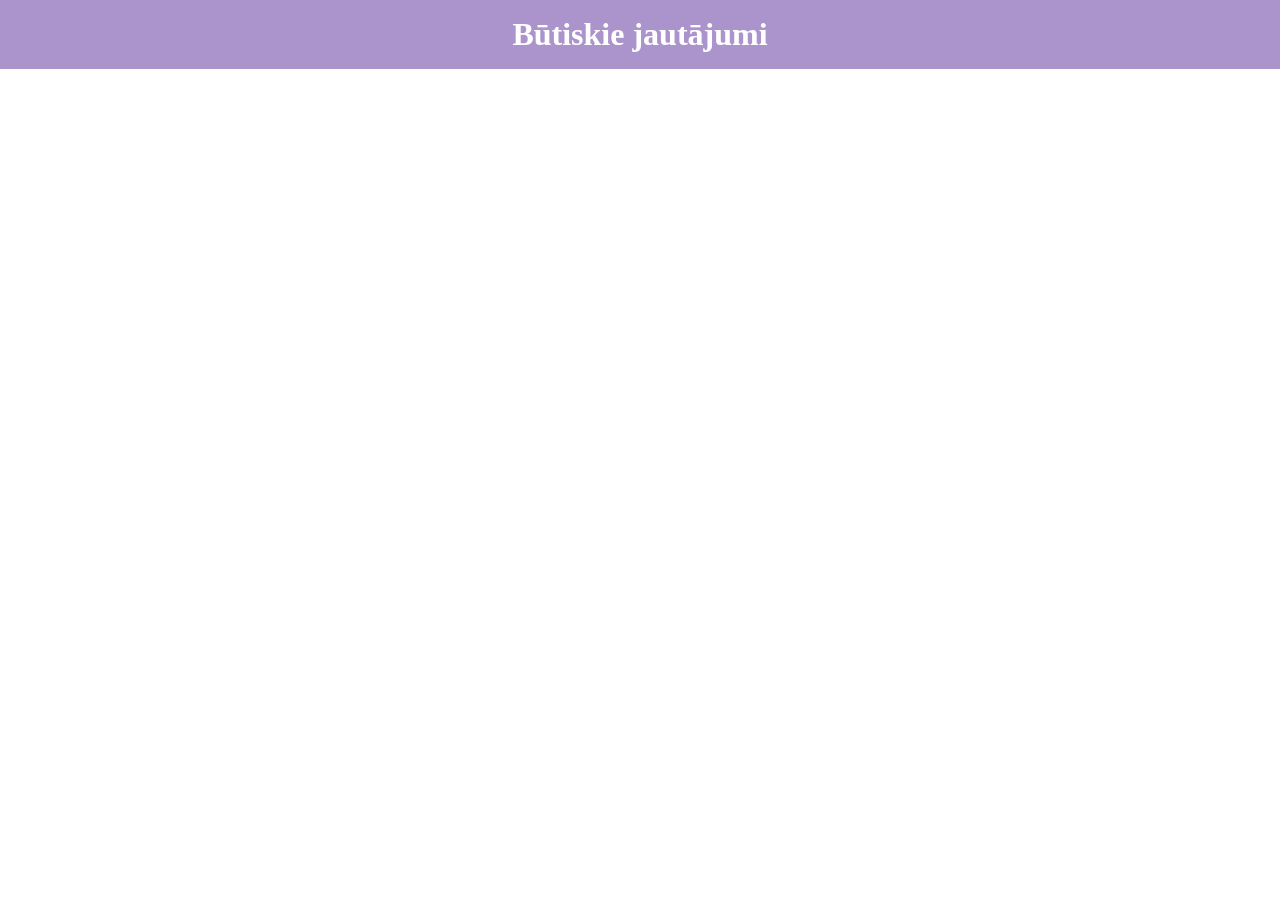
==== play.html @ 62e642f2 "Update play.html" ====
<!DOCTYPE html>
<html lang="lv">
<head>
  <meta charset="UTF-8">
  <meta name="viewport" content="width=device-width, initial-scale=1.0">
  <title>Romantiskā Aptauja – Kartiņas</title>
  <link rel="stylesheet" href="style.css">
</head>
<body>
  <!-- Fixed header -->
  <header class="page-header">
    <h1>Būtiskie jautājumi</h1>
  </header>
  
  <!-- Active card container (centered below header) -->
  <div id="active-card-container" class="active-card-container"></div>
  
  <!-- Deck container (fixed at bottom; horizontal scrolling) -->
  <div id="deck-container" class="deck-container"></div>
  
  <!-- Finish container (View Results button) -->
  <div id="finish-container" class="finish-container" style="display: none;">
    <button id="finish-btn" class="results-btn">Skatīt rezultātus</button>
  </div>
  
  <script>
  (function(){
    const uid = new URLSearchParams(window.location.search).get('uid') || "";
    let questions = [];
    let activeCardIndex = 0; // index of first unanswered (active) question
    // deckLiftedStatus tracks which deck cards are lifted (if any)
    const deckLiftedStatus = {};
    
    // Fetch questions from your Google Apps Script web app
    function fetchQuestions() {
      const url = "https://script.google.com/macros/s/AKfycbwICZRQ3SSzIHi3_pVvromAYMnC7_Fz9S4TB7ftxel31bbYj7prsoQRbzZ_itraI0jj/exec?action=getQuestions&uid=" + uid;
      fetch(url)
        .then(response => response.json())
        .then(data => {
          questions = data.questions;
          let idx = questions.findIndex(q => !q.selected || q.selected === "");
          activeCardIndex = (idx === -1) ? questions.length - 1 : idx;
          renderPage();
        })
        .catch(error => console.error("Error fetching questions:", error));
    }
    
    // Render both active card and deck
    function renderPage() {
      renderActiveCard();
      renderDeck();
      checkFinish();
    }
    
    // Render active card (first unanswered question)
    function renderActiveCard() {
      const activeContainer = document.getElementById("active-card-container");
      activeContainer.innerHTML = "";
      if (activeCardIndex < questions.length) {
        const activeCard = createCard(questions[activeCardIndex], activeCardIndex, true);
        activeContainer.appendChild(activeCard);
      }
    }
    
    // Render deck: all answered cards (regardless of current active)
    function renderDeck() {
      const deckContainer = document.getElementById("deck-container");
      deckContainer.innerHTML = "";
      const answered = questions.filter(q => q.selected && q.selected !== "");
      answered.forEach((q, i) => {
        // We keep original sheet order in deck
        const deckCard = createCard(q, i, false);
        deckCard.style.marginRight = "10px";
        deckContainer.appendChild(deckCard);
      });
    }
    
    // Handle scroll on deck container to detect centered card
    function handleDeckScroll() {
      const deckContainer = document.getElementById("deck-container");
      const containerRect = deckContainer.getBoundingClientRect();
      const containerCenterX = containerRect.left + containerRect.width/2;
      const deckCards = deckContainer.querySelectorAll(".deck-card");
      deckCards.forEach(card => {
        const cardRect = card.getBoundingClientRect();
        const cardCenterX = cardRect.left + cardRect.width/2;
        if (Math.abs(cardCenterX - containerCenterX) < 50) {
          card.classList.add("expanded-deck-card");
        } else {
          card.classList.remove("expanded-deck-card");
        }
      });
    }
    
    // Attach scroll event listener (once)
    document.getElementById("deck-container").addEventListener("scroll", handleDeckScroll);
    
    // Create a card element.
    // isActive = true → active card; false → deck card.
    function createCard(q, index, isActive) {
      const card = document.createElement("div");
      card.classList.add("question-card");
      card.dataset.index = index;
      if (isActive) {
        card.classList.add("active-card");
      } else {
        card.classList.add("deck-card");
      }
      
      // Card question text
      const qText = document.createElement("p");
      qText.classList.add("card-question-text");
      qText.innerText = q.text;
      // For deck cards, reduce font size further
      if (!isActive) {
        qText.style.fontSize = "1.2rem";
      }
      card.appendChild(qText);
      
      // Answer container
      const answerContainer = document.createElement("div");
      answerContainer.classList.add("card-answer-container");
      q.answers.forEach(answer => {
        const btn = document.createElement("button");
        btn.classList.add("card-answer-btn");
        btn.innerText = answer;
        if (q.selected && q.selected === answer) {
          btn.innerHTML = "❤️ " + answer;
        }
        btn.addEventListener("click", (e) => {
          e.stopPropagation();
          if (isActive) {
            selectAnswer(activeCardIndex, answer, btn);
          }
        });
        answerContainer.appendChild(btn);
      });
      card.appendChild(answerContainer);
      
      // For deck cards: add passive hover/touch listeners for lift effect.
      if (!isActive) {
        card.addEventListener("mouseenter", () => {
          card.classList.add("deck-card-lift");
          deckLiftedStatus[index] = true;
        });
        card.addEventListener("mouseleave", () => {
          card.classList.remove("deck-card-lift");
          deckLiftedStatus[index] = false;
        });
        card.addEventListener("touchstart", () => {
          card.classList.add("deck-card-lift");
          deckLiftedStatus[index] = true;
        }, { passive: true });
        card.addEventListener("touchend", () => {
          card.classList.remove("deck-card-lift");
          if (deckLiftedStatus[index]) {
            // Activate the card only on a deliberate second tap.
            activeCardIndex = index;
            renderPage();
          }
          deckLiftedStatus[index] = false;
        }, { passive: true });
        // Desktop: require a second click if the card is already lifted.
        card.addEventListener("click", () => {
          if (card.classList.contains("deck-card-lift")) {
            activeCardIndex = index;
            renderPage();
          }
        });
      }
      
      return card;
    }
    
    // When an answer is selected on the active card.
    function selectAnswer(cardIndex, selectedAnswer, buttonElem) {
      const q = questions[cardIndex];
      q.selected = selectedAnswer;
      const activeCard = document.querySelector("#active-card-container .question-card");
      if (activeCard) {
        const btns = activeCard.querySelectorAll(".card-answer-btn");
        btns.forEach(btn => btn.innerHTML = btn.innerText);
        buttonElem.innerHTML = "❤️ " + selectedAnswer;
      }
      updateAnswer(q.row, selectedAnswer);
      activeCard.classList.add("card-slide-down-out");
      setTimeout(() => {
        if (activeCardIndex < questions.length - 1) {
          activeCardIndex++;
        }
        renderPage();
      }, 1000);
    }
    
    // Sends a POST request to update the answer (using no-cors)
    function updateAnswer(row, answer) {
      const updateUrl = "https://script.google.com/macros/s/AKfycbwICZRQ3SSzIHi3_pVvromAYMnC7_Fz9S4TB7ftxel31bbYj7prsoQRbzZ_itraI0jj/exec";
      const data = { action: "updateAnswer", uid: uid, row: row, answer: answer };
      fetch(updateUrl, {
        method: "POST",
        mode: "no-cors",
        headers: { "Content-Type": "application/json" },
        body: JSON.stringify(data)
      })
      .then(() => console.log("Answer updated in row " + row))
      .catch(error => console.error("Error updating answer:", error));
    }
    
    function checkFinish() {
      const allAnswered = questions.every(q => q.selected && q.selected !== "");
      const finishContainer = document.getElementById("finish-container");
      finishContainer.style.display = allAnswered ? "block" : "none";
    }
    
    document.getElementById("finish-btn").addEventListener("click", () => {
      window.location.href = "results.html" + (uid ? ("?uid=" + uid) : "");
    });
    
    fetchQuestions();
  })();
  </script>
</body>
</html>
---- style.css ----
/* ==========================
   Globalie stili
   ========================== */
body {
  margin: 0;
  padding: 0;
  font-family: 'Georgia', serif;
  background: linear-gradient(to bottom, #fff0f5, #ffffff);
  overflow-x: hidden;
  transition: opacity 1s ease, filter 1s ease;
}

/* Pārejas efekts – visa lapa izgaist kā mākonis (blur + caurspīdība) */
.cloud-dissolve {
  opacity: 0;
  filter: blur(8px);
}

/* ==========================
   Index lapas stili
   ========================== */
.content-container {
  min-height: 100vh;
  display: flex;
  flex-direction: column;
  justify-content: center;
  align-items: center;
  text-align: center;
  padding: 20px;
}

.intro-title {
  font-size: 3em;
  color: #d17c9c;
  margin-bottom: 10px;
}

.intro-text {
  font-size: 1.5em;
  color: #555;
  margin-bottom: 40px;
}

/* Sirds pogu konteiners – izvietots zem teksta, blakus */
.hearts-container {
  display: flex;
  gap: 60px;
  justify-content: center;
  align-items: center;
}

/* Emoji pogu stils – palielināts izmērs, animācijas */
.emoji-button {
  width: 200px;
  height: 200px;
  cursor: pointer;
  position: relative;
  transition: transform 0.3s ease;
}

.emoji-button:hover {
  transform: translateY(-10px);
}

.button-label {
  position: absolute;
  bottom: -40px;
  width: 100%;
  font-size: 2em;
  color: #fff;
  text-shadow: 1px 1px 3px #000;
}

.emoji-content {
  font-size: 7em;
  display: flex;
  justify-content: center;
  align-items: center;
  height: 100%;
}

/* "JĀ" sirds – priecīga animācija ar lēcieniem un maināmām rotācijām */
.ja-emoji {
  animation: happyJump 3s ease-in-out infinite;
}

@keyframes happyJump {
  0%   { transform: translateY(0) rotate(0deg); }
  20%  { transform: translateY(-30px) rotate(15deg); }
  40%  { transform: translateY(0) rotate(0deg); }
  60%  { transform: translateY(-20px) rotate(-15deg); }
  80%  { transform: translateY(0) rotate(10deg); }
  100% { transform: translateY(0) rotate(0deg); }
}

/* "NĒ" sirds – sākotnēji pulsēšana; kad nospiesta, paliek samazināta pēc augstuma */
.ne-emoji {
  animation: sadPulse 2s ease-in-out infinite;
  transition: transform 1s ease, opacity 1s ease;
}

@keyframes sadPulse {
  0%   { transform: scale(1); }
  50%  { transform: scale(0.95); }
  100% { transform: scale(1); }
}

.ne-emoji.collapsed {
  transform: scaleY(0.3);
  opacity: 0.5;
}

/* ==========================
   Play lapas un citu lapu stili
   ========================== */
/* Global Styles */
html, body {
  margin: 0;
  padding: 0;
  font-family: 'Georgia', serif;
  background: linear-gradient(to bottom, #fff0f5, #ffffff); /* Soft pink to white */
  overflow-x: hidden;
  transition: opacity 1s ease, filter 1s ease;
}

/* Page Header */
.page-header {
  position: fixed;
  top: 0;
  left: 0;
  right: 0;
  background: rgba(150,120,190,0.8);
  color: #fff;
  text-align: center;
  padding: 1rem;
  z-index: 4;
}
.page-header h1 {
  margin: 0;
  font-size: 2rem;
}

/* Active Card Container: below header, centered */
.active-card-container {
  position: fixed;
  top: 15%;
  left: 50%;
  transform: translateX(-50%);
  width: 90%;
  max-width: 800px;
  z-index: 3;
  padding: 1rem;
}

/* Deck Container: fixed at bottom, vertical scrolling only */
.deck-container,
#deck-container {
  position: fixed;
  bottom: 0;
  left: 0;
  right: 0;
  height: 40%; /* Use 40% of viewport height for deck */
  z-index: 2;
  display: flex;
  flex-direction: column;
  gap: 0.25rem;
  padding: 0.5rem;
  overflow-y: auto;
  overflow-x: hidden;
  scroll-snap-type: y mandatory;
}

/* Question Card Styles */
.question-card {
  background: rgba(255,255,255,0.2);
  backdrop-filter: blur(10px);
  border-radius: 1rem;
  box-shadow: 0 0.5rem 1rem rgba(0,0,0,0.2);
  margin: 0 auto;
  padding: 1.5rem;
  transition: opacity 0.5s ease, transform 0.5s ease;
  cursor: pointer;
  width: 90%; /* Not full screen width */
  max-width: 800px;
  overflow: hidden;
  position: relative;
  scroll-snap-align: center;
}

/* Active card: fully visible */
.active-card {
  opacity: 1;
  z-index: 2;
}

/* Deck card: for answered questions in the deck.
   Default: only 20px height (approx. 5mm) visible.
   When expanded (if centered in deck scroll), becomes 80% width, with reduced font size and a 3D rotation effect. */
.deck-card {
  width: 70%;
  max-width: 560px; /* 70% of 800px */
  margin: 0 auto;
  max-height: 20px;
  opacity: 0.7;
  z-index: 1;
  position: relative;
  overflow: hidden;
  transition: all 0.5s ease;
  scroll-snap-align: center;
}

/* When a deck card is centered (expanded) */
.expanded-deck-card {
  width: 80%;
  max-width: 640px;
  max-height: 120px;
  transform: perspective(1000px) rotateY(10deg);
  font-size: 1.4rem; /* slightly reduced font */
}

/* Slide down-out animation for active card when answered */
@keyframes cardSlideDownOut {
  0% {
    opacity: 1;
    transform: translateY(0);
  }
  100% {
    opacity: 0;
    transform: translateY(100vh);
  }
}
.card-slide-down-out {
  animation: cardSlideDownOut 1s forwards;
}

/* Card question text */
.card-question-text {
  font-size: 1.5rem;
  margin-bottom: 1rem;
  color: #333;
}

/* Answer container within card */
.card-answer-container {
  display: flex;
  flex-wrap: wrap;
  gap: 1rem;
  justify-content: center;
}

/* Answer button style */
.card-answer-btn {
  flex: 1 1 40%;
  min-width: 150px;
  padding: 0.75rem;
  font-size: 1.25rem;
  border: none;
  border-radius: 0.625rem;
  background: rgba(255,255,255,0.4);
  transition: transform 0.3s ease, background 0.3s ease;
  cursor: pointer;
}
.card-answer-btn:hover {
  transform: translateY(-0.5rem);
  background: rgba(255,255,255,0.7);
}

/* Results button style */
.results-btn {
  display: block;
  width: 90%;
  margin: 1.25rem auto;
  padding: 1rem;
  background: #d17c9c;
  color: #fff;
  border: none;
  border-radius: 0.75rem;
  font-size: 1.25rem;
  cursor: pointer;
  transition: background 0.3s;
}
.results-btn:hover {
  background: #b8336a;
}

/* Finish container */
.finish-container {
  text-align: center;
  margin: 1.875rem auto;
}

/* ==========================
   Sad lapas (vai citu vienkāršu lapu) stili
   ========================== */
/* Ja nepieciešams, pielāgojat arī vienkāršu lapu stilus – piemēram, sad.html var izmantot globalos stilus */
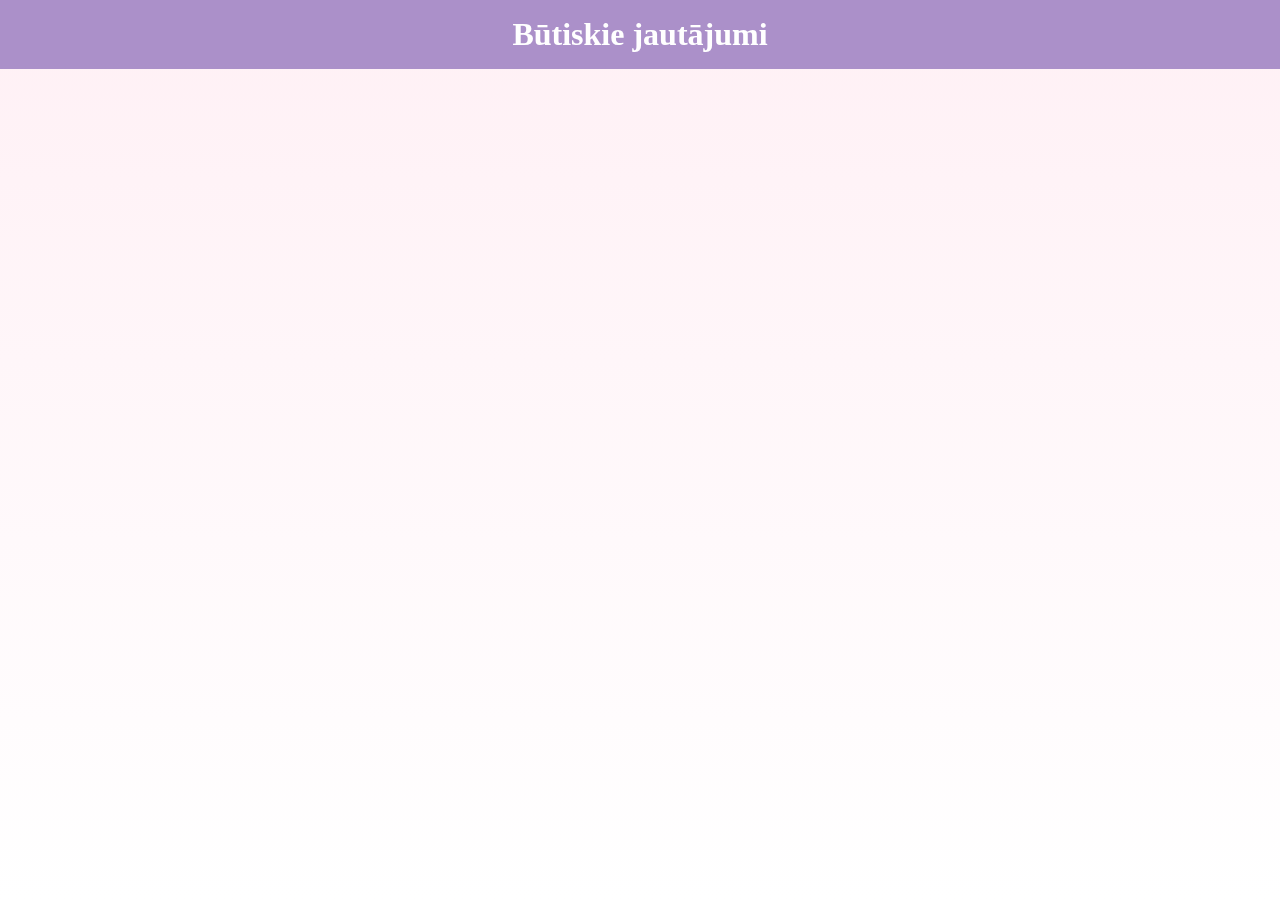
==== commit 21144cf4: "Update play.html" ====
--- a/play.html
+++ b/play.html
@@ -7,31 +7,29 @@
   <link rel="stylesheet" href="style.css">
 </head>
 <body>
-  <!-- Fixed header -->
+  <!-- Fiksēts header -->
   <header class="page-header">
     <h1>Būtiskie jautājumi</h1>
   </header>
-  
-  <!-- Active card container (centered below header) -->
+
+  <!-- Active Card Container: parāda pašreizējo (neatbildēto) jautājumu -->
   <div id="active-card-container" class="active-card-container"></div>
-  
-  <!-- Deck container (fixed at bottom; horizontal scrolling) -->
+
+  <!-- Deck Container: rādīs visas atbildētās kartiņas horizontāli -->
   <div id="deck-container" class="deck-container"></div>
-  
-  <!-- Finish container (View Results button) -->
+
+  <!-- Finish Container: parādās, kad visi jautājumi ir atbildēti -->
   <div id="finish-container" class="finish-container" style="display: none;">
     <button id="finish-btn" class="results-btn">Skatīt rezultātus</button>
   </div>
-  
+
   <script>
   (function(){
     const uid = new URLSearchParams(window.location.search).get('uid') || "";
     let questions = [];
-    let activeCardIndex = 0; // index of first unanswered (active) question
-    // deckLiftedStatus tracks which deck cards are lifted (if any)
-    const deckLiftedStatus = {};
-    
-    // Fetch questions from your Google Apps Script web app
+    let activeCardIndex = 0; // Indekss pirmam neatbildētajam jautājumam
+
+    // Izgūst jautājumus no Apps Script web aplikācijas
     function fetchQuestions() {
       const url = "https://script.google.com/macros/s/AKfycbwICZRQ3SSzIHi3_pVvromAYMnC7_Fz9S4TB7ftxel31bbYj7prsoQRbzZ_itraI0jj/exec?action=getQuestions&uid=" + uid;
       fetch(url)
@@ -39,20 +37,19 @@
         .then(data => {
           questions = data.questions;
           let idx = questions.findIndex(q => !q.selected || q.selected === "");
-          activeCardIndex = (idx === -1) ? questions.length - 1 : idx;
+          activeCardIndex = (idx === -1) ? questions.length : idx;
           renderPage();
         })
         .catch(error => console.error("Error fetching questions:", error));
     }
-    
-    // Render both active card and deck
+
     function renderPage() {
       renderActiveCard();
       renderDeck();
       checkFinish();
     }
-    
-    // Render active card (first unanswered question)
+
+    // Renderē aktīvo kartiņu (pirmo neatbildēto)
     function renderActiveCard() {
       const activeContainer = document.getElementById("active-card-container");
       activeContainer.innerHTML = "";
@@ -61,42 +58,25 @@
         activeContainer.appendChild(activeCard);
       }
     }
-    
-    // Render deck: all answered cards (regardless of current active)
+
+    // Renderē deck – visas atbildētās kartiņas (neatkarīgi no aktīvā jautājuma)
     function renderDeck() {
       const deckContainer = document.getElementById("deck-container");
       deckContainer.innerHTML = "";
       const answered = questions.filter(q => q.selected && q.selected !== "");
       answered.forEach((q, i) => {
-        // We keep original sheet order in deck
         const deckCard = createCard(q, i, false);
+        // Kartiņām deckā ir fiksēts izmērs (platums 150px, augstums 40px)
+        deckCard.style.width = "150px";
+        deckCard.style.height = "40px";
+        deckCard.style.flexShrink = "0";
         deckCard.style.marginRight = "10px";
         deckContainer.appendChild(deckCard);
       });
     }
-    
-    // Handle scroll on deck container to detect centered card
-    function handleDeckScroll() {
-      const deckContainer = document.getElementById("deck-container");
-      const containerRect = deckContainer.getBoundingClientRect();
-      const containerCenterX = containerRect.left + containerRect.width/2;
-      const deckCards = deckContainer.querySelectorAll(".deck-card");
-      deckCards.forEach(card => {
-        const cardRect = card.getBoundingClientRect();
-        const cardCenterX = cardRect.left + cardRect.width/2;
-        if (Math.abs(cardCenterX - containerCenterX) < 50) {
-          card.classList.add("expanded-deck-card");
-        } else {
-          card.classList.remove("expanded-deck-card");
-        }
-      });
-    }
-    
-    // Attach scroll event listener (once)
-    document.getElementById("deck-container").addEventListener("scroll", handleDeckScroll);
-    
-    // Create a card element.
-    // isActive = true → active card; false → deck card.
+
+    // Izveido kartiņas elementu.
+    // isActive true → aktīvā kartiņa; false → deck kartiņa.
     function createCard(q, index, isActive) {
       const card = document.createElement("div");
       card.classList.add("question-card");
@@ -106,18 +86,18 @@
       } else {
         card.classList.add("deck-card");
       }
-      
-      // Card question text
+
+      // Jautājuma teksts
       const qText = document.createElement("p");
       qText.classList.add("card-question-text");
       qText.innerText = q.text;
-      // For deck cards, reduce font size further
+      // Deck kartiņām izmērs ir samazināts
       if (!isActive) {
         qText.style.fontSize = "1.2rem";
       }
       card.appendChild(qText);
-      
-      // Answer container
+
+      // Atbilžu konteineris
       const answerContainer = document.createElement("div");
       answerContainer.classList.add("card-answer-container");
       q.answers.forEach(answer => {
@@ -136,31 +116,25 @@
         answerContainer.appendChild(btn);
       });
       card.appendChild(answerContainer);
-      
-      // For deck cards: add passive hover/touch listeners for lift effect.
+
+      // Deck kartiņām: pieliekam hover/touch efektu, bet tās nepārvēršas automātiski par aktīvām.
       if (!isActive) {
         card.addEventListener("mouseenter", () => {
           card.classList.add("deck-card-lift");
-          deckLiftedStatus[index] = true;
         });
         card.addEventListener("mouseleave", () => {
           card.classList.remove("deck-card-lift");
-          deckLiftedStatus[index] = false;
         });
         card.addEventListener("touchstart", () => {
           card.classList.add("deck-card-lift");
-          deckLiftedStatus[index] = true;
         }, { passive: true });
         card.addEventListener("touchend", () => {
           card.classList.remove("deck-card-lift");
-          if (deckLiftedStatus[index]) {
-            // Activate the card only on a deliberate second tap.
-            activeCardIndex = index;
-            renderPage();
-          }
-          deckLiftedStatus[index] = false;
+          // Ja lietotājs atkārtoti piespiež paceltu kartiņu, tad tā aktivizējas.
+          activeCardIndex = index;
+          renderPage();
         }, { passive: true });
-        // Desktop: require a second click if the card is already lifted.
+        // Desktop: ja kartiņa ir pacelta, tad atkārtota klikšķināšana aktivizē to.
         card.addEventListener("click", () => {
           if (card.classList.contains("deck-card-lift")) {
             activeCardIndex = index;
@@ -168,11 +142,11 @@
           }
         });
       }
-      
+
       return card;
     }
-    
-    // When an answer is selected on the active card.
+
+    // Kad aktīvā kartiņa tiek atbildēta.
     function selectAnswer(cardIndex, selectedAnswer, buttonElem) {
       const q = questions[cardIndex];
       q.selected = selectedAnswer;
@@ -191,8 +165,8 @@
         renderPage();
       }, 1000);
     }
-    
-    // Sends a POST request to update the answer (using no-cors)
+
+    // Nosūta POST pieprasījumu, lai atjauninātu atbildi (no-cors)
     function updateAnswer(row, answer) {
       const updateUrl = "https://script.google.com/macros/s/AKfycbwICZRQ3SSzIHi3_pVvromAYMnC7_Fz9S4TB7ftxel31bbYj7prsoQRbzZ_itraI0jj/exec";
       const data = { action: "updateAnswer", uid: uid, row: row, answer: answer };
@@ -205,19 +179,19 @@
       .then(() => console.log("Answer updated in row " + row))
       .catch(error => console.error("Error updating answer:", error));
     }
-    
+
     function checkFinish() {
       const allAnswered = questions.every(q => q.selected && q.selected !== "");
       const finishContainer = document.getElementById("finish-container");
       finishContainer.style.display = allAnswered ? "block" : "none";
     }
-    
+
     document.getElementById("finish-btn").addEventListener("click", () => {
       window.location.href = "results.html" + (uid ? ("?uid=" + uid) : "");
     });
-    
+
     fetchQuestions();
   })();
   </script>
 </body>
-</html>
+</html>--- a/style.css
+++ b/style.css
@@ -118,9 +118,10 @@
   margin: 0;
   padding: 0;
   font-family: 'Georgia', serif;
-  background: linear-gradient(to bottom, #fff0f5, #ffffff); /* Soft pink to white */
+  /* Remove any explicit background to let global styles apply */
   overflow-x: hidden;
   transition: opacity 1s ease, filter 1s ease;
+  min-height: 100vh;
 }
 
 /* Page Header */
@@ -152,25 +153,24 @@
   padding: 1rem;
 }
 
-/* Deck Container: fixed at bottom, vertical scrolling only */
+/* Deck Container: fixed at bottom, horizontally scrollable */
 .deck-container,
 #deck-container {
   position: fixed;
   bottom: 0;
   left: 0;
   right: 0;
-  height: 40%; /* Use 40% of viewport height for deck */
+  height: 20vh; /* Adjust as needed */
   z-index: 2;
   display: flex;
-  flex-direction: column;
   gap: 0.25rem;
   padding: 0.5rem;
-  overflow-y: auto;
-  overflow-x: hidden;
-  scroll-snap-type: y mandatory;
-}
-
-/* Question Card Styles */
+  overflow-x: auto;
+  overflow-y: hidden;
+  scroll-snap-type: x mandatory;
+}
+
+/* Question Card (common styles) */
 .question-card {
   background: rgba(255,255,255,0.2);
   backdrop-filter: blur(10px);
@@ -180,42 +180,43 @@
   padding: 1.5rem;
   transition: opacity 0.5s ease, transform 0.5s ease;
   cursor: pointer;
-  width: 90%; /* Not full screen width */
+  width: 90%;
   max-width: 800px;
   overflow: hidden;
   position: relative;
   scroll-snap-align: center;
 }
 
-/* Active card: fully visible */
+/* Active Card: fully visible */
 .active-card {
   opacity: 1;
   z-index: 2;
 }
 
-/* Deck card: for answered questions in the deck.
-   Default: only 20px height (approx. 5mm) visible.
-   When expanded (if centered in deck scroll), becomes 80% width, with reduced font size and a 3D rotation effect. */
+/* Deck Card: for answered questions in the deck.
+   Now, deck cards take up nearly the full width (90%) so that the entire question can be read,
+   but their height is reduced (e.g. 40px max) and font size is smaller. */
 .deck-card {
-  width: 70%;
-  max-width: 560px; /* 70% of 800px */
+  width: 90%;
+  max-width: 800px;
   margin: 0 auto;
-  max-height: 20px;
+  max-height: 40px; /* Reduced height */
   opacity: 0.7;
   z-index: 1;
   position: relative;
   overflow: hidden;
   transition: all 0.5s ease;
   scroll-snap-align: center;
-}
-
-/* When a deck card is centered (expanded) */
+  font-size: 1rem; /* Reduced font size */
+}
+
+/* When a deck card is centered via scroll snap, it can expand slightly if desired */
 .expanded-deck-card {
-  width: 80%;
-  max-width: 640px;
-  max-height: 120px;
+  width: 95%;
+  max-width: 760px;
+  max-height: 80px;
   transform: perspective(1000px) rotateY(10deg);
-  font-size: 1.4rem; /* slightly reduced font */
+  font-size: 1rem;
 }
 
 /* Slide down-out animation for active card when answered */
@@ -233,14 +234,14 @@
   animation: cardSlideDownOut 1s forwards;
 }
 
-/* Card question text */
+/* Card Question Text */
 .card-question-text {
   font-size: 1.5rem;
   margin-bottom: 1rem;
   color: #333;
 }
 
-/* Answer container within card */
+/* Answer Container */
 .card-answer-container {
   display: flex;
   flex-wrap: wrap;
@@ -248,7 +249,7 @@
   justify-content: center;
 }
 
-/* Answer button style */
+/* Answer Button */
 .card-answer-btn {
   flex: 1 1 40%;
   min-width: 150px;
@@ -265,7 +266,7 @@
   background: rgba(255,255,255,0.7);
 }
 
-/* Results button style */
+/* Results Button */
 .results-btn {
   display: block;
   width: 90%;
@@ -283,12 +284,11 @@
   background: #b8336a;
 }
 
-/* Finish container */
+/* Finish Container */
 .finish-container {
   text-align: center;
   margin: 1.875rem auto;
 }
-
 /* ==========================
    Sad lapas (vai citu vienkāršu lapu) stili
    ========================== */
